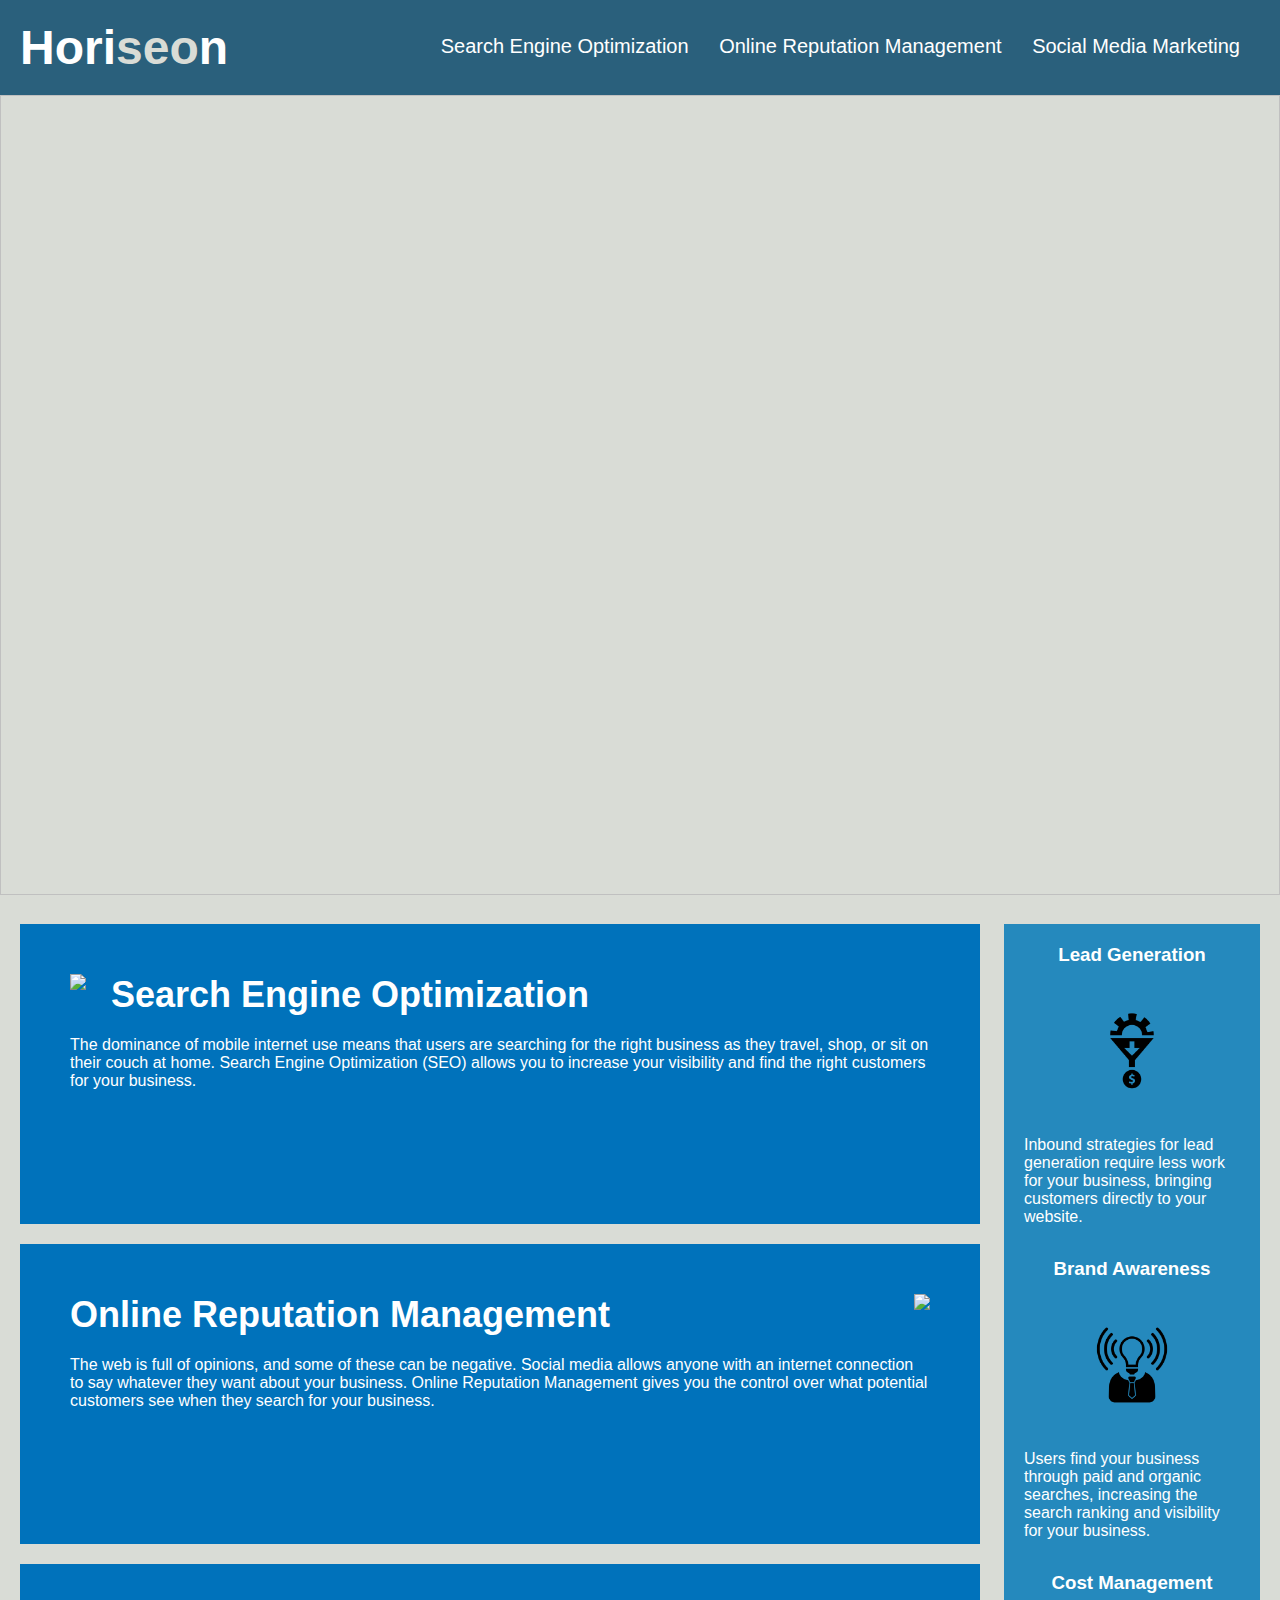
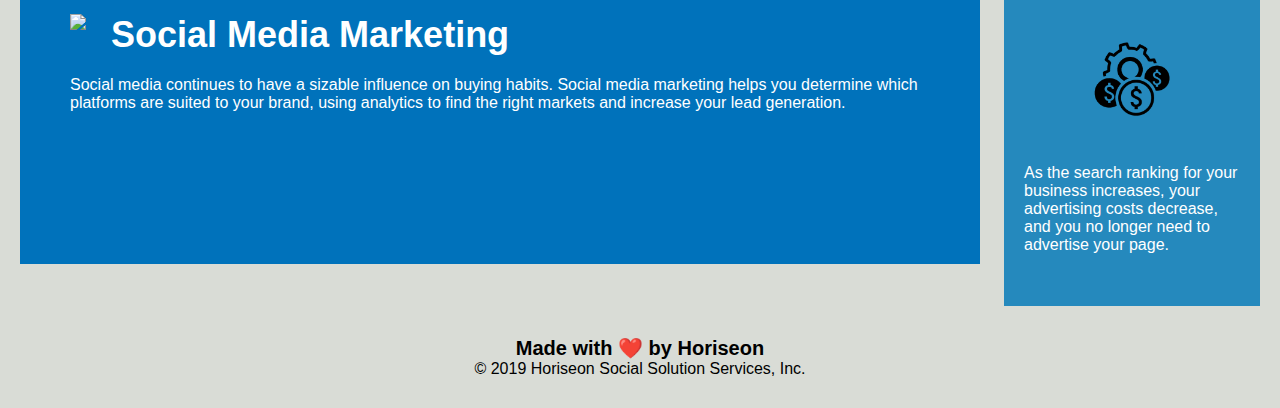
==== 01-HTML-Git-CSS_02-Homework_Develop_index (1).html @ e4a6742b "fixed html semantic elements" ====
<!DOCTYPE html>
<html lang="en-us">
  <head>
    <meta charset="UTF-8" />
    <link rel="stylesheet" href="./assets/01-HTML-Git-CSS_02-Homework_Develop_assets_css_style (1).css" />
    <title>website</title>
  </head>

  <body>
    <header class="header">
      <h1>Hori<span class="seo">seo</span>n</h1>
      <div>
        <ul>
          <li><a href="#search-engine-optimization">Search Engine Optimization</a></li>
          <li><a href="#online-reputation-management">Online Reputation Management</a></li>
          <li><a href="#social-media-marketing">Social Media Marketing</a></li>
        </ul>
      </div>
    </header>

    <img class="hero"></img>

    <main class="content">
      <section class="search-engine-optimization">
        <img
          src="./assets/01-HTML-Git-CSS_02-Homework_Develop_assets_images_search-engine-optimization.jpg"
          class="float-left"
        />
        <h2>Search Engine Optimization</h2>
        <p>
          The dominance of mobile internet use means that users are searching
          for the right business as they travel, shop, or sit on their couch at
          home. Search Engine Optimization (SEO) allows you to increase your
          visibility and find the right customers for your business.
        </p>
      </section>

      <section id="online-reputation-management" class="online-reputation-management">
        <img src="./assets/01-HTML-Git-CSS_02-Homework_Develop_assets_images_online-reputation-management.jpg" class="float-right"/>
        <h2>Online Reputation Management</h2>
        <p>
          The web is full of opinions, and some of these can be negative. Social
          media allows anyone with an internet connection to say whatever they
          want about your business. Online Reputation Management gives you the
          control over what potential customers see when they search for your
          business.
        </p>
      </section>

      <section id="social-media-marketing" class="social-media-marketing">
        <img
          src="./assets/01-HTML-Git-CSS_02-Homework_Develop_assets_images_social-media-marketing.jpg"
          class="float-left"
        />
        <h2>Social Media Marketing</h2>
        <p>
          Social media continues to have a sizable influence on buying habits.
          Social media marketing helps you determine which platforms are suited
          to your brand, using analytics to find the right markets and increase
          your lead generation.
        </p>
      </section>
    </main>

    <section class="benefits">
      <aside class="benefit-lead">
        <h3>Lead Generation</h3>
        <img src="./assets/01-HTML-Git-CSS_02-Homework_Develop_assets_images_lead-generation.png" />
        <p>
          Inbound strategies for lead generation require less work for your
          business, bringing customers directly to your website.
        </p>
      </aside>
      <aside class="benefit-brand">
        <h3>Brand Awareness</h3>
        <img src="./assets/01-HTML-Git-CSS_02-Homework_Develop_assets_images_brand-awareness.png" />
        <p>
          Users find your business through paid and organic searches, increasing
          the search ranking and visibility for your business.
        </p>
      </aside>
      <aside class="benefit-cost">
        <h3>Cost Management</h3>
        <img src="./assets/01-HTML-Git-CSS_02-Homework_Develop_assets_images_cost-management.png" />
        <p>
          As the search ranking for your business increases, your advertising
          costs decrease, and you no longer need to advertise your page.
        </p>
      </aside>
    </section>
    <footer class="footer">
      <h2>Made with ❤️️ by Horiseon</h2>
      <p>&copy; 2019 Horiseon Social Solution Services, Inc.</p>
    </footer>
  </body>
</html>
---- assets/01-HTML-Git-CSS_02-Homework_Develop_assets_css_style (1).css ----
* {
  box-sizing: border-box;
  padding: 0;
  margin: 0;
}

body {
  background-color: #d9dcd6;
}

.header {
  padding: 20px;
  font-family: 'Trebuchet MS', 'Lucida Sans Unicode', 'Lucida Grande',
    'Lucida Sans', Arial, sans-serif;
  background-color: #2a607c;
  color: #ffffff;
}

.header h1 {
  display: inline-block;
  font-size: 48px;
}

.header h1 .seo {
  color: #d9dcd6;
}

.header div {
  padding-top: 15px;
  margin-right: 20px;
  float: right;
  font-family: 'Gill Sans', 'Gill Sans MT', Calibri, 'Trebuchet MS', sans-serif;
  font-size: 20px;
}

.header div ul {
  list-style-type: none;
}

.header div ul li {
  display: inline-block;
  margin-left: 25px;
}

a {
  color: #ffffff;
  text-decoration: none;
}

p {
  font-size: 16px;
}

.hero {
  height: 800px;
  width: 100%;
  margin-bottom: 25px;
  background-image: url('../assets/01-HTML-Git-CSS_02-Homework_Develop_assets_images_digital-marketing-meeting.jpg');
  background-size: cover;
  background-position: center;
}

.float-left {
  float: left;
  margin-right: 25px;
}

.float-right {
  float: right;
  margin-left: 25px;
}

.content {
  width: 75%;
  display: inline-block;
  margin-left: 20px;
}

.benefits {
  margin-right: 20px;
  padding: 20px;
  clear: both;
  float: right;
  width: 20%;
  height: 100%;
  font-family: 'Gill Sans', 'Gill Sans MT', Calibri, 'Trebuchet MS', sans-serif;
  background-color: #2589bd;
}

.benefit-lead {
  margin-bottom: 32px;
  color: #ffffff;
}

.benefit-brand {
  margin-bottom: 32px;
  color: #ffffff;
}

.benefit-cost {
  margin-bottom: 32px;
  color: #ffffff;
}

.benefit-lead h3 {
  margin-bottom: 10px;
  text-align: center;
}

.benefit-brand h3 {
  margin-bottom: 10px;
  text-align: center;
}

.benefit-cost h3 {
  margin-bottom: 10px;
  text-align: center;
}

.benefit-lead img {
  display: block;
  margin: 10px auto;
  max-width: 150px;
}

.benefit-brand img {
  display: block;
  margin: 10px auto;
  max-width: 150px;
}

.benefit-cost img {
  display: block;
  margin: 10px auto;
  max-width: 150px;
}

.search-engine-optimization {
  margin-bottom: 20px;
  padding: 50px;
  height: 300px;
  font-family: 'Gill Sans', 'Gill Sans MT', Calibri, 'Trebuchet MS', sans-serif;
  background-color: #0072bb;
  color: #ffffff;
}

.online-reputation-management {
  margin-bottom: 20px;
  padding: 50px;
  height: 300px;
  font-family: 'Gill Sans', 'Gill Sans MT', Calibri, 'Trebuchet MS', sans-serif;
  background-color: #0072bb;
  color: #ffffff;
}

.social-media-marketing {
  margin-bottom: 20px;
  padding: 50px;
  height: 300px;
  font-family: 'Gill Sans', 'Gill Sans MT', Calibri, 'Trebuchet MS', sans-serif;
  background-color: #0072bb;
  color: #ffffff;
}

.search-engine-optimization img {
  max-height: 200px;
}

.online-reputation-management img {
  max-height: 200px;
}

.social-media-marketing img {
  max-height: 200px;
}

.search-engine-optimization h2 {
  margin-bottom: 20px;
  font-size: 36px;
}

.online-reputation-management h2 {
  margin-bottom: 20px;
  font-size: 36px;
}

.social-media-marketing h2 {
  margin-bottom: 20px;
  font-size: 36px;
}

.footer {
  padding: 30px;
  clear: both;
  font-family: 'Trebuchet MS', 'Lucida Sans Unicode', 'Lucida Grande',
    'Lucida Sans', Arial, sans-serif;
  text-align: center;
}

.footer h2 {
  font-size: 20px;
}
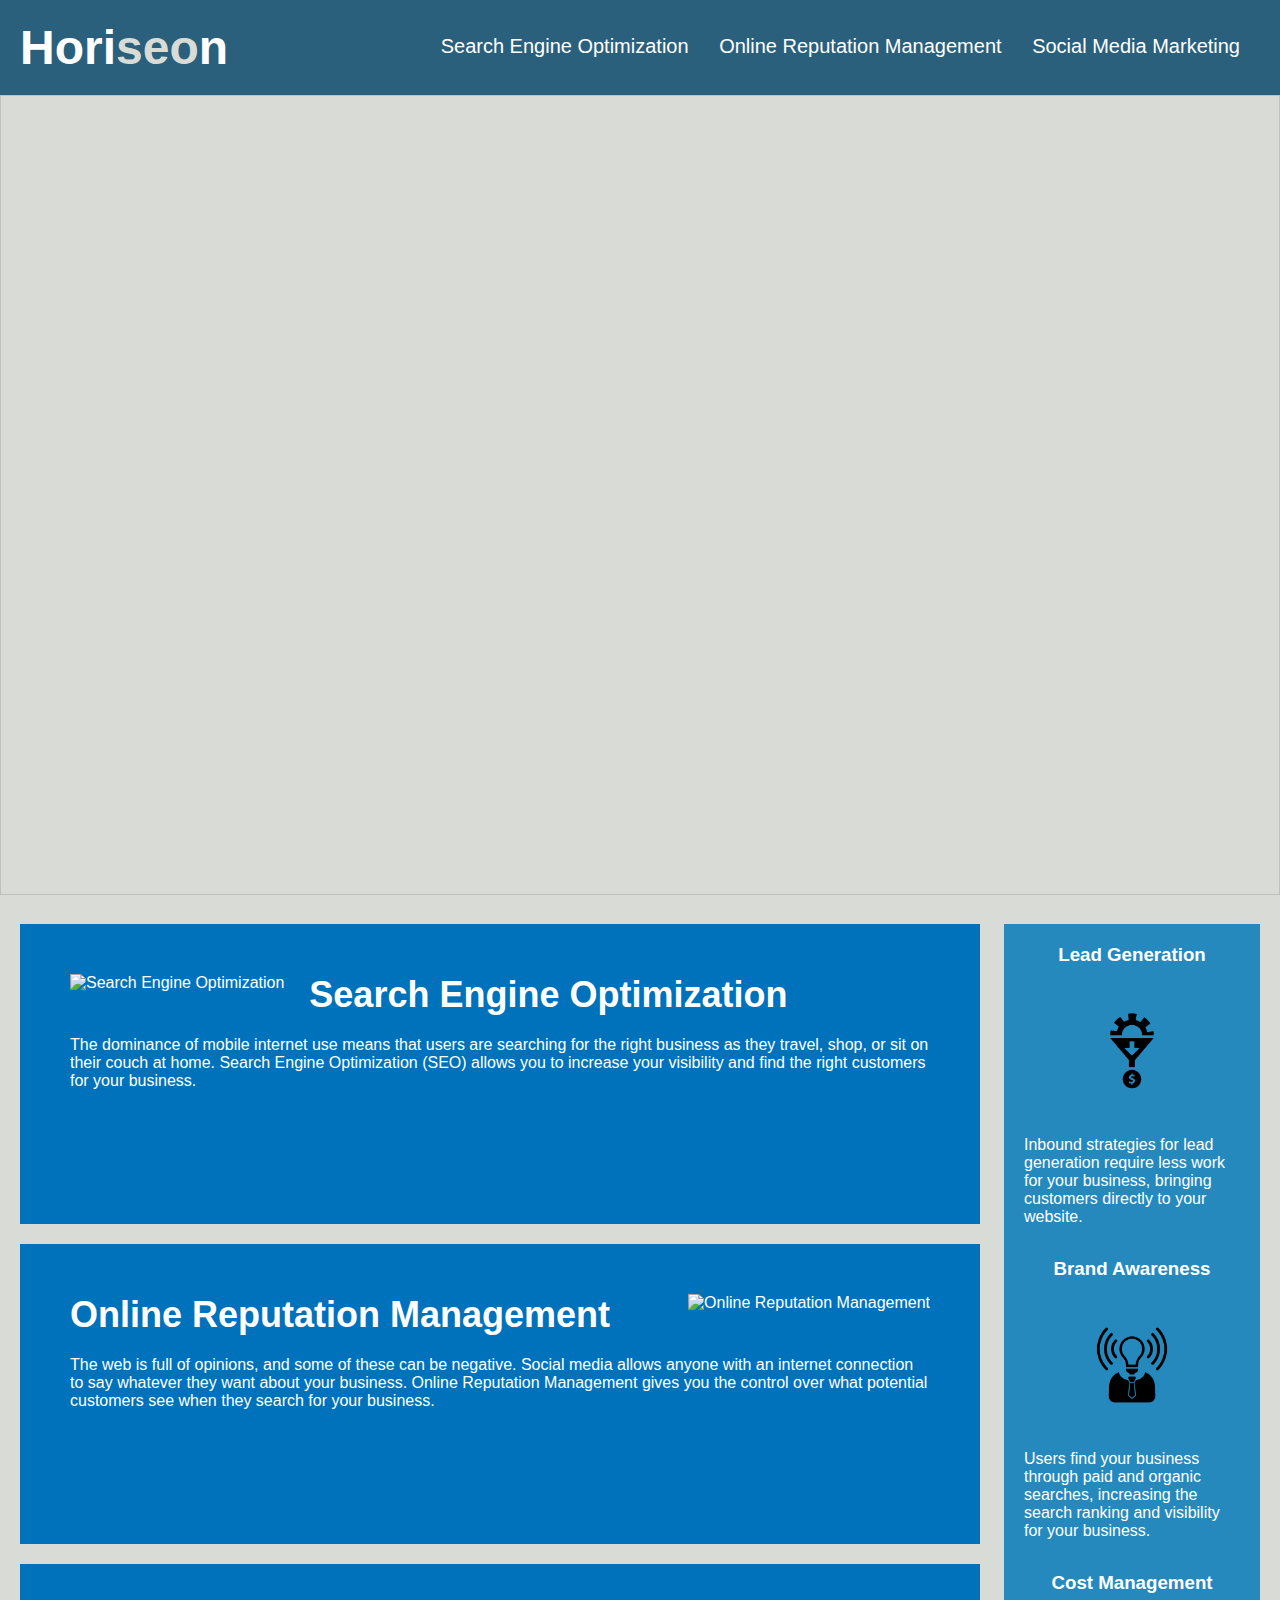
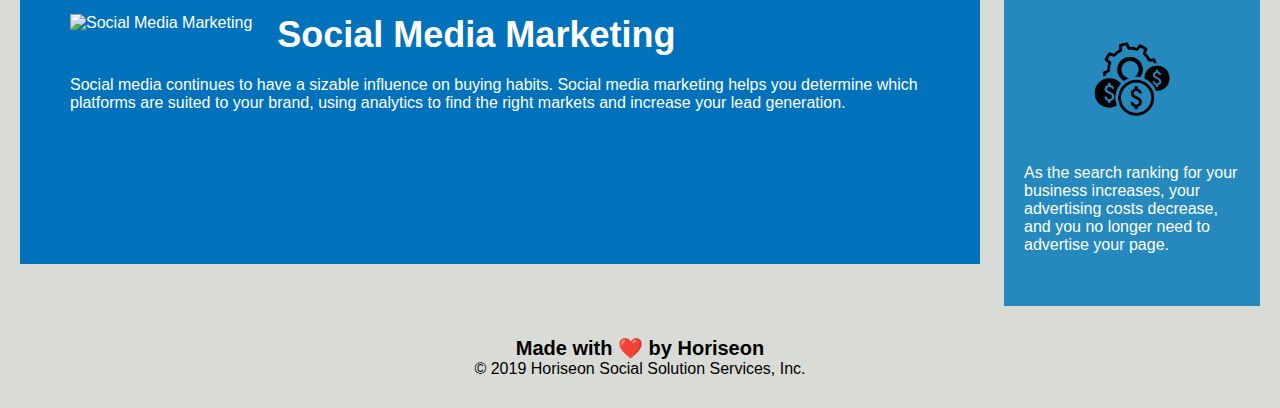
==== commit 883e3bf4: "alt attributes added" ====
--- a/01-HTML-Git-CSS_02-Homework_Develop_index (1).html
+++ b/01-HTML-Git-CSS_02-Homework_Develop_index (1).html
@@ -22,10 +22,7 @@
 
     <main class="content">
       <section class="search-engine-optimization">
-        <img
-          src="./assets/01-HTML-Git-CSS_02-Homework_Develop_assets_images_search-engine-optimization.jpg"
-          class="float-left"
-        />
+        <img src="./assets/01-HTML-Git-CSS_02-Homework_Develop_assets_images_search-engine-optimization.jpg" class="float-left" alt="Search Engine Optimization"/>
         <h2>Search Engine Optimization</h2>
         <p>
           The dominance of mobile internet use means that users are searching
@@ -36,7 +33,7 @@
       </section>
 
       <section id="online-reputation-management" class="online-reputation-management">
-        <img src="./assets/01-HTML-Git-CSS_02-Homework_Develop_assets_images_online-reputation-management.jpg" class="float-right"/>
+        <img src="./assets/01-HTML-Git-CSS_02-Homework_Develop_assets_images_online-reputation-management.jpg" class="float-right" alt="Online Reputation Management"/>
         <h2>Online Reputation Management</h2>
         <p>
           The web is full of opinions, and some of these can be negative. Social
@@ -48,10 +45,7 @@
       </section>
 
       <section id="social-media-marketing" class="social-media-marketing">
-        <img
-          src="./assets/01-HTML-Git-CSS_02-Homework_Develop_assets_images_social-media-marketing.jpg"
-          class="float-left"
-        />
+        <img src="./assets/01-HTML-Git-CSS_02-Homework_Develop_assets_images_social-media-marketing.jpg" class="float-left" alt="Social Media Marketing"/>
         <h2>Social Media Marketing</h2>
         <p>
           Social media continues to have a sizable influence on buying habits.
@@ -65,7 +59,7 @@
     <section class="benefits">
       <aside class="benefit-lead">
         <h3>Lead Generation</h3>
-        <img src="./assets/01-HTML-Git-CSS_02-Homework_Develop_assets_images_lead-generation.png" />
+        <img src="./assets/01-HTML-Git-CSS_02-Homework_Develop_assets_images_lead-generation.png" alt="Lead Generation Icon"/>
         <p>
           Inbound strategies for lead generation require less work for your
           business, bringing customers directly to your website.
@@ -73,7 +67,7 @@
       </aside>
       <aside class="benefit-brand">
         <h3>Brand Awareness</h3>
-        <img src="./assets/01-HTML-Git-CSS_02-Homework_Develop_assets_images_brand-awareness.png" />
+        <img src="./assets/01-HTML-Git-CSS_02-Homework_Develop_assets_images_brand-awareness.png" alt="Brand Awarness Icon" />
         <p>
           Users find your business through paid and organic searches, increasing
           the search ranking and visibility for your business.
@@ -81,7 +75,7 @@
       </aside>
       <aside class="benefit-cost">
         <h3>Cost Management</h3>
-        <img src="./assets/01-HTML-Git-CSS_02-Homework_Develop_assets_images_cost-management.png" />
+        <img src="./assets/01-HTML-Git-CSS_02-Homework_Develop_assets_images_cost-management.png" alt="Cost Management Icon"/>
         <p>
           As the search ranking for your business increases, your advertising
           costs decrease, and you no longer need to advertise your page.
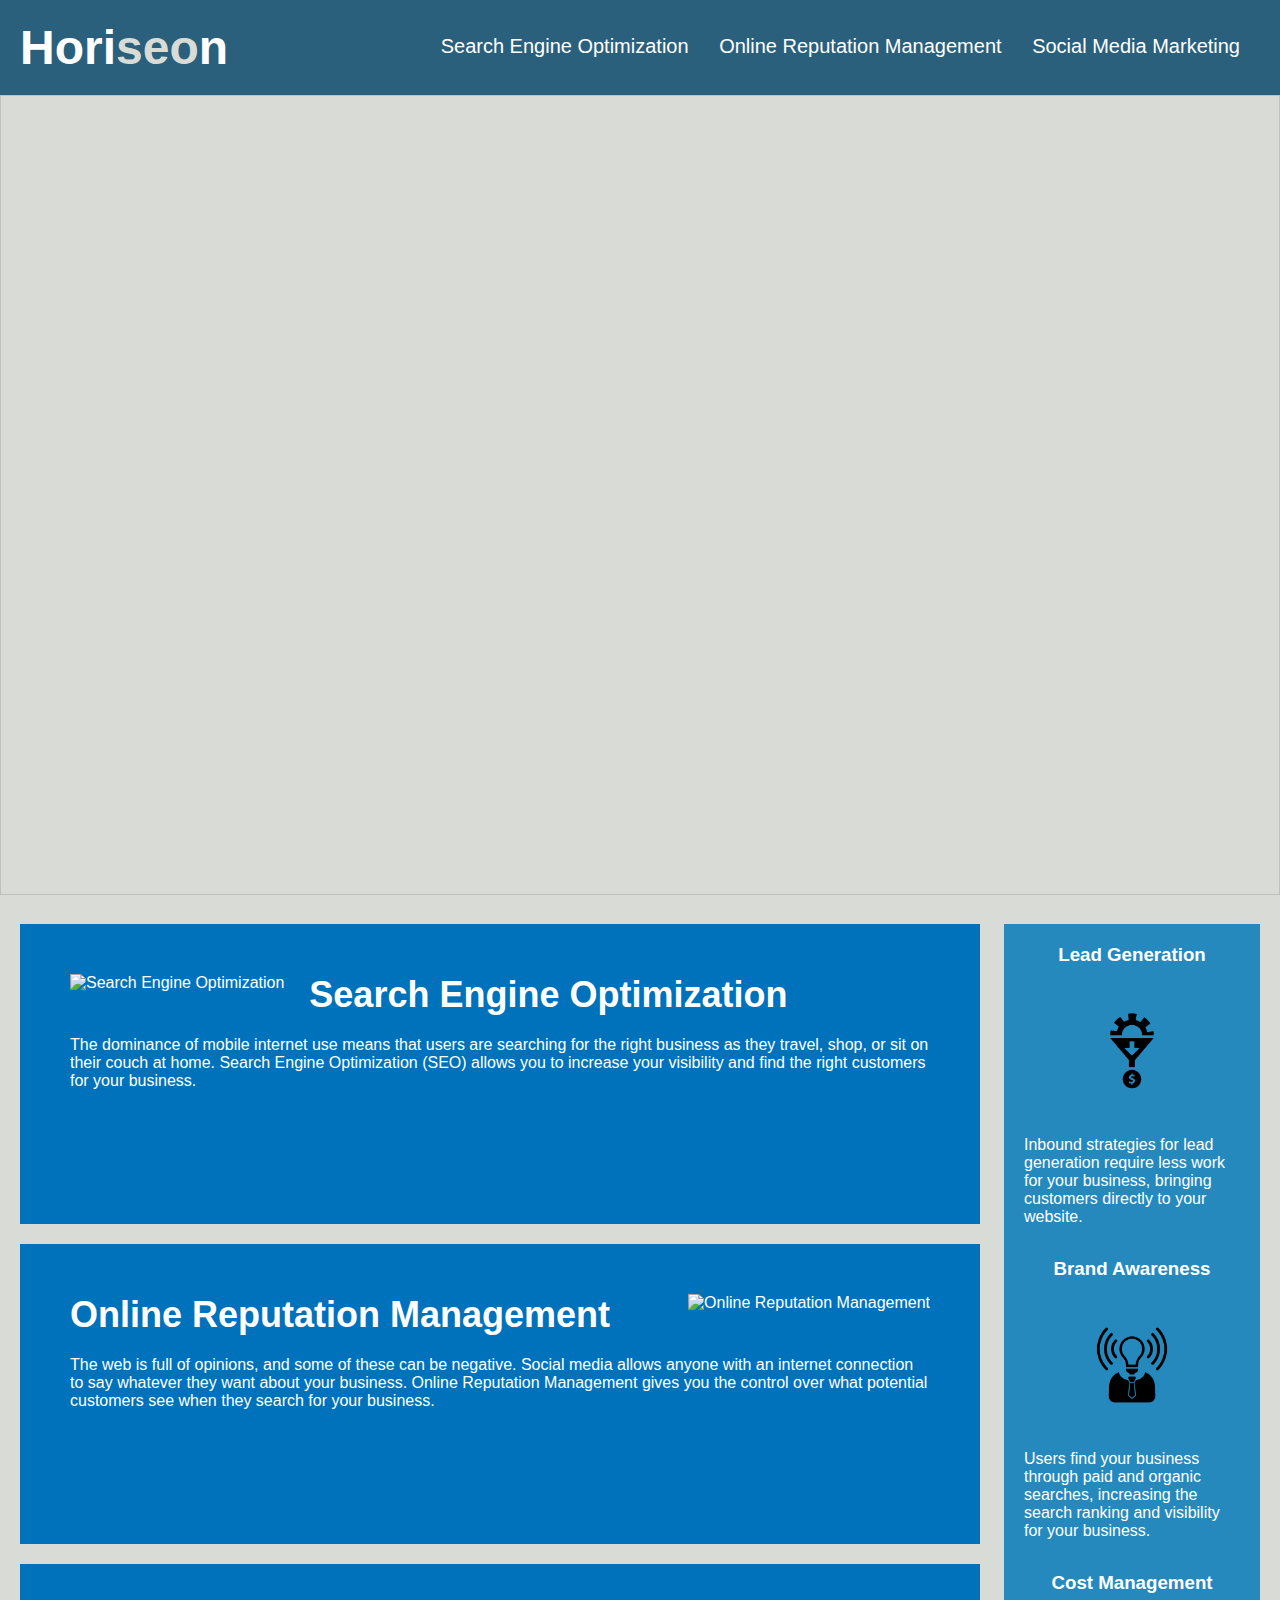
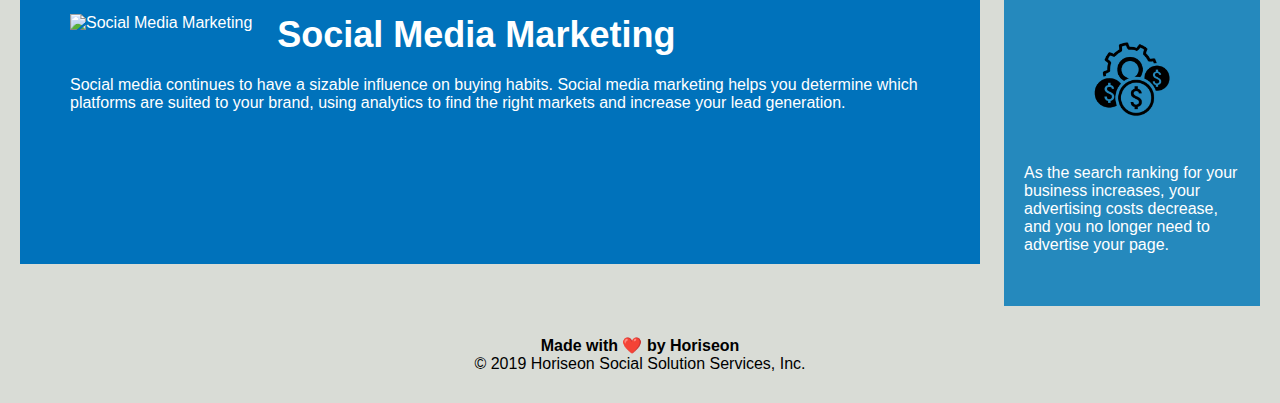
==== commit 52326b16: "placing heading attributes in sequential order" ====
--- a/01-HTML-Git-CSS_02-Homework_Develop_index (1).html
+++ b/01-HTML-Git-CSS_02-Homework_Develop_index (1).html
@@ -83,7 +83,7 @@
       </aside>
     </section>
     <footer class="footer">
-      <h2>Made with ❤️️ by Horiseon</h2>
+      <h4>Made with ❤️️ by Horiseon</h4>
       <p>&copy; 2019 Horiseon Social Solution Services, Inc.</p>
     </footer>
   </body>
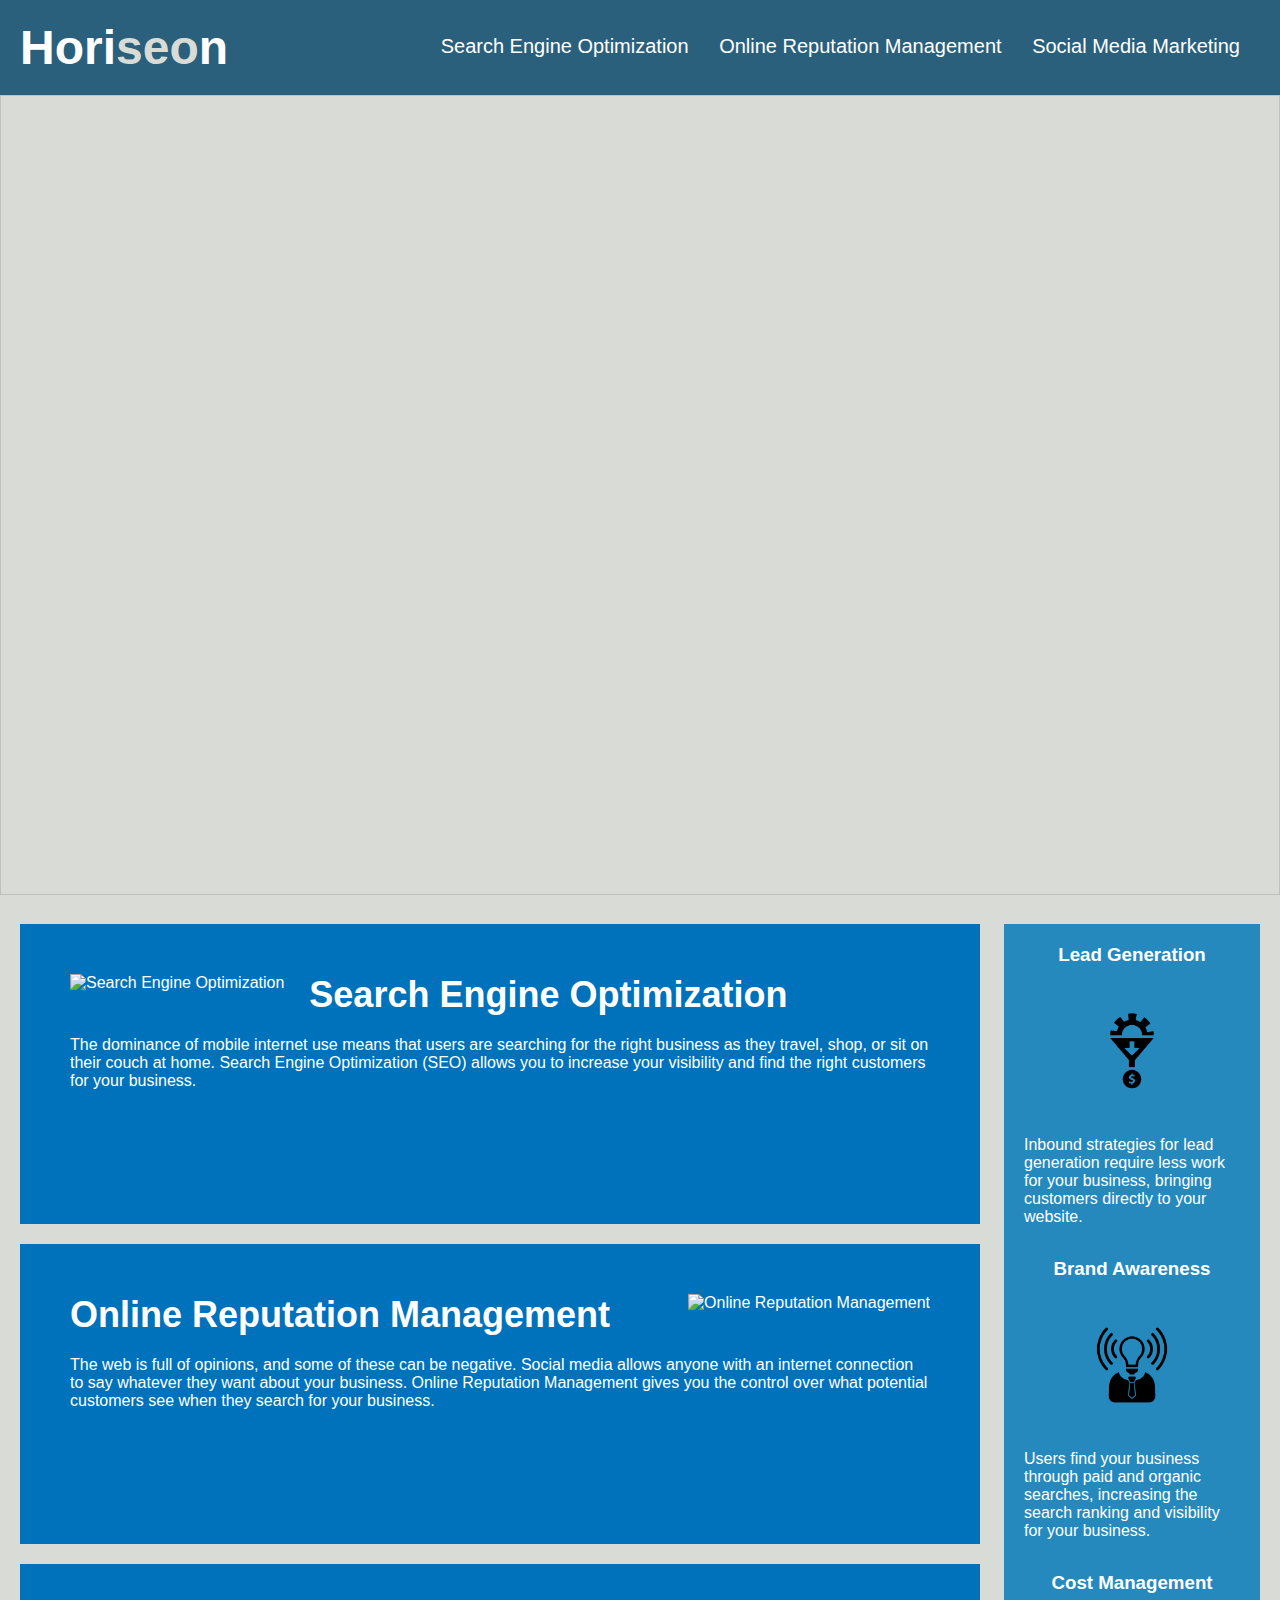
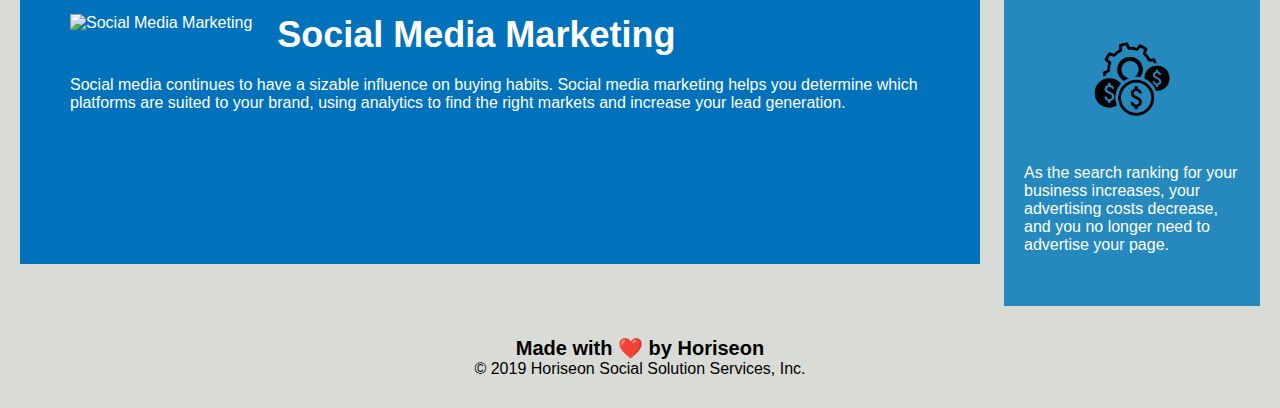
==== commit 1cfb2169: "implementd new classes from css" ====
--- a/01-HTML-Git-CSS_02-Homework_Develop_index (1).html
+++ b/01-HTML-Git-CSS_02-Homework_Develop_index (1).html
@@ -1,9 +1,10 @@
 <!DOCTYPE html>
 <html lang="en-us">
+
   <head>
     <meta charset="UTF-8" />
     <link rel="stylesheet" href="./assets/01-HTML-Git-CSS_02-Homework_Develop_assets_css_style (1).css" />
-    <title>website</title>
+    <title>Horiseon Digital Marketing</title>
   </head>
 
   <body>
@@ -21,70 +22,78 @@
     <img class="hero"></img>
 
     <main class="content">
-      <section class="search-engine-optimization">
-        <img src="./assets/01-HTML-Git-CSS_02-Homework_Develop_assets_images_search-engine-optimization.jpg" class="float-left" alt="Search Engine Optimization"/>
-        <h2>Search Engine Optimization</h2>
-        <p>
-          The dominance of mobile internet use means that users are searching
-          for the right business as they travel, shop, or sit on their couch at
-          home. Search Engine Optimization (SEO) allows you to increase your
-          visibility and find the right customers for your business.
-        </p>
-      </section>
+      <div class="search-online-social">
+        <section>
+          <img src="./assets/01-HTML-Git-CSS_02-Homework_Develop_assets_images_search-engine-optimization.jpg" class="float-left" alt="Search Engine Optimization"/>
+          <h2>Search Engine Optimization</h2>
+          <p>
+            The dominance of mobile internet use means that users are searching
+            for the right business as they travel, shop, or sit on their couch at
+            home. Search Engine Optimization (SEO) allows you to increase your
+            visibility and find the right customers for your business.
+          </p>
+        </section>
 
-      <section id="online-reputation-management" class="online-reputation-management">
-        <img src="./assets/01-HTML-Git-CSS_02-Homework_Develop_assets_images_online-reputation-management.jpg" class="float-right" alt="Online Reputation Management"/>
-        <h2>Online Reputation Management</h2>
-        <p>
-          The web is full of opinions, and some of these can be negative. Social
-          media allows anyone with an internet connection to say whatever they
-          want about your business. Online Reputation Management gives you the
-          control over what potential customers see when they search for your
-          business.
-        </p>
-      </section>
+        <section class="online-reputation-management">
+          <img src="./assets/01-HTML-Git-CSS_02-Homework_Develop_assets_images_online-reputation-management.jpg" class="float-right" alt="Online Reputation Management"/>
+          <h2>Online Reputation Management</h2>
+          <p>
+            The web is full of opinions, and some of these can be negative. Social
+            media allows anyone with an internet connection to say whatever they
+            want about your business. Online Reputation Management gives you the
+            control over what potential customers see when they search for your
+            business.
+          </p>
+        </section>
 
-      <section id="social-media-marketing" class="social-media-marketing">
-        <img src="./assets/01-HTML-Git-CSS_02-Homework_Develop_assets_images_social-media-marketing.jpg" class="float-left" alt="Social Media Marketing"/>
-        <h2>Social Media Marketing</h2>
-        <p>
-          Social media continues to have a sizable influence on buying habits.
-          Social media marketing helps you determine which platforms are suited
-          to your brand, using analytics to find the right markets and increase
-          your lead generation.
-        </p>
-      </section>
+        <section class="social-media-marketing">
+          <img src="./assets/01-HTML-Git-CSS_02-Homework_Develop_assets_images_social-media-marketing.jpg" class="float-left" alt="Social Media Marketing"/>
+          <h2>Social Media Marketing</h2>
+          <p>
+            Social media continues to have a sizable influence on buying habits.
+            Social media marketing helps you determine which platforms are suited
+            to your brand, using analytics to find the right markets and increase
+            your lead generation.
+          </p>
+        </section>
+      </div>
     </main>
 
-    <section class="benefits">
-      <aside class="benefit-lead">
-        <h3>Lead Generation</h3>
-        <img src="./assets/01-HTML-Git-CSS_02-Homework_Develop_assets_images_lead-generation.png" alt="Lead Generation Icon"/>
-        <p>
-          Inbound strategies for lead generation require less work for your
-          business, bringing customers directly to your website.
-        </p>
-      </aside>
-      <aside class="benefit-brand">
-        <h3>Brand Awareness</h3>
-        <img src="./assets/01-HTML-Git-CSS_02-Homework_Develop_assets_images_brand-awareness.png" alt="Brand Awarness Icon" />
-        <p>
-          Users find your business through paid and organic searches, increasing
-          the search ranking and visibility for your business.
-        </p>
-      </aside>
-      <aside class="benefit-cost">
-        <h3>Cost Management</h3>
-        <img src="./assets/01-HTML-Git-CSS_02-Homework_Develop_assets_images_cost-management.png" alt="Cost Management Icon"/>
-        <p>
-          As the search ranking for your business increases, your advertising
-          costs decrease, and you no longer need to advertise your page.
-        </p>
-      </aside>
-    </section>
+    <aside class="benefits">
+      <div class="lead-brand-cost">
+        <section>
+          <h3>Lead Generation</h3>
+          <img src="./assets/01-HTML-Git-CSS_02-Homework_Develop_assets_images_lead-generation.png" alt="Lead Generation Icon"/>
+          <p>
+            Inbound strategies for lead generation require less work for your
+            business, bringing customers directly to your website.
+          </p>
+        </section>
+
+        <section>
+          <h3>Brand Awareness</h3>
+          <img src="./assets/01-HTML-Git-CSS_02-Homework_Develop_assets_images_brand-awareness.png" alt="Brand Awarness Icon" />
+          <p>
+            Users find your business through paid and organic searches, increasing
+            the search ranking and visibility for your business.
+          </p>
+        </section>
+
+        <section>
+          <h3>Cost Management</h3>
+          <img src="./assets/01-HTML-Git-CSS_02-Homework_Develop_assets_images_cost-management.png" alt="Cost Management Icon"/>
+          <p>
+            As the search ranking for your business increases, your advertising
+            costs decrease, and you no longer need to advertise your page.
+          </p>
+        </section>
+      </div>
+    </aside>
+
     <footer class="footer">
       <h4>Made with ❤️️ by Horiseon</h4>
       <p>&copy; 2019 Horiseon Social Solution Services, Inc.</p>
     </footer>
   </body>
+
 </html>
--- a/assets/01-HTML-Git-CSS_02-Homework_Develop_assets_css_style (1).css
+++ b/assets/01-HTML-Git-CSS_02-Homework_Develop_assets_css_style (1).css
@@ -87,55 +87,23 @@
   background-color: #2589bd;
 }
 
-.benefit-lead {
+aside section {
   margin-bottom: 32px;
   color: #ffffff;
 }
 
-.benefit-brand {
-  margin-bottom: 32px;
-  color: #ffffff;
-}
-
-.benefit-cost {
-  margin-bottom: 32px;
-  color: #ffffff;
-}
-
-.benefit-lead h3 {
+.lead-brand-cost h3 {
   margin-bottom: 10px;
   text-align: center;
 }
 
-.benefit-brand h3 {
-  margin-bottom: 10px;
-  text-align: center;
-}
-
-.benefit-cost h3 {
-  margin-bottom: 10px;
-  text-align: center;
-}
-
-.benefit-lead img {
+.lead-brand-cost img {
   display: block;
   margin: 10px auto;
   max-width: 150px;
 }
 
-.benefit-brand img {
-  display: block;
-  margin: 10px auto;
-  max-width: 150px;
-}
-
-.benefit-cost img {
-  display: block;
-  margin: 10px auto;
-  max-width: 150px;
-}
-
-.search-engine-optimization {
+main section {
   margin-bottom: 20px;
   padding: 50px;
   height: 300px;
@@ -144,47 +112,11 @@
   color: #ffffff;
 }
 
-.online-reputation-management {
-  margin-bottom: 20px;
-  padding: 50px;
-  height: 300px;
-  font-family: 'Gill Sans', 'Gill Sans MT', Calibri, 'Trebuchet MS', sans-serif;
-  background-color: #0072bb;
-  color: #ffffff;
-}
-
-.social-media-marketing {
-  margin-bottom: 20px;
-  padding: 50px;
-  height: 300px;
-  font-family: 'Gill Sans', 'Gill Sans MT', Calibri, 'Trebuchet MS', sans-serif;
-  background-color: #0072bb;
-  color: #ffffff;
-}
-
-.search-engine-optimization img {
+.search-online-social img {
   max-height: 200px;
 }
 
-.online-reputation-management img {
-  max-height: 200px;
-}
-
-.social-media-marketing img {
-  max-height: 200px;
-}
-
-.search-engine-optimization h2 {
-  margin-bottom: 20px;
-  font-size: 36px;
-}
-
-.online-reputation-management h2 {
-  margin-bottom: 20px;
-  font-size: 36px;
-}
-
-.social-media-marketing h2 {
+.search-online-social h2 {
   margin-bottom: 20px;
   font-size: 36px;
 }
@@ -195,8 +127,6 @@
   font-family: 'Trebuchet MS', 'Lucida Sans Unicode', 'Lucida Grande',
     'Lucida Sans', Arial, sans-serif;
   text-align: center;
+  font-size: 20px;
 }
 
-.footer h2 {
-  font-size: 20px;
-}
